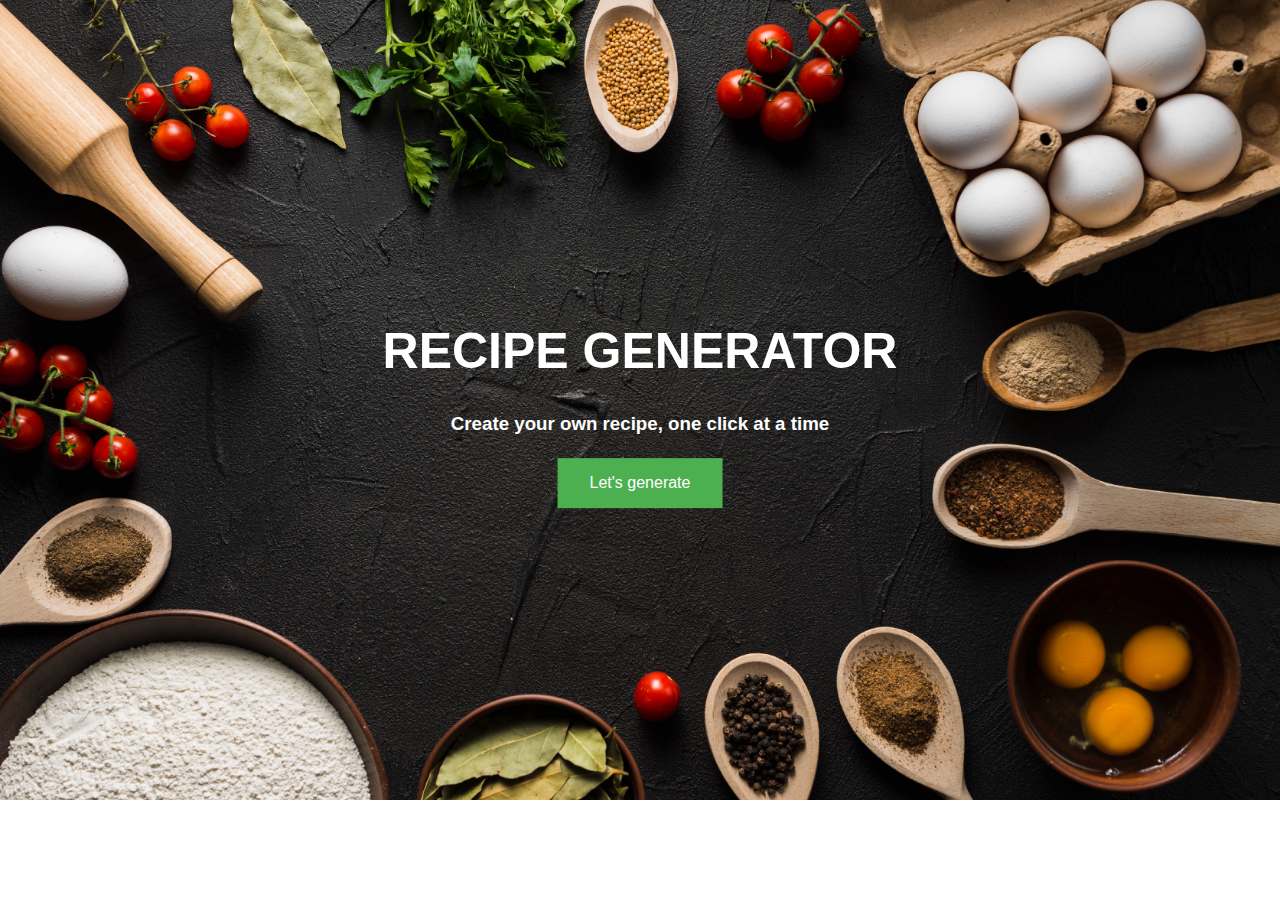
==== Bhavya and Zhuyuan's assignment/aq.html @ e7400530 "Week 2 of Web" ====
<!DOCTYPE html>
<html>
<head>
  <link rel="stylesheet" type="text/css" href="css/style.css">
 
<meta name="viewport" content="width=device-width, initial-scale=1">
<style>
.recimage {
  background-image: url("images/recipee.jpg");
  background-color: #c8a2c8;
  height: 800px;
  background-position: center;
  
  background-size: cover;
  position: relative;
}

.rectext {
  text-align: center;
  position: absolute;
  top: 50%;
  left: 50%;
  transform: translate(-50%, -50%);
  color: white;
}


</style>
</head>
<body>

<div class="recimage">
  <div class="rectext">
    <h1 style="font-size:50px">RECIPE GENERATOR</h1>
    <h3>Create your own recipe, one click at a time</h3>
    <button class="button"><span>Let's generate</span></button>
  </div>
</div>

</body>
</html>
---- Bhavya and Zhuyuan's assignment/css/style.css ----
body {
  margin: 0;
  font-family: Arial, Helvetica, sans-serif;

  background-image: url("recipee.jpg");
  background-repeat: no-repeat;
  background-position: right top;
  background-attachment: fixed;
}

h3 {
	font-family: Arial, Helvetica, sans-serif;
	font-weight: bold;
}

.button {
  background-color: #4CAF50; /* Green */
  border: none;
  color: white;
  padding: 16px 32px;
  text-align: center;
  text-decoration: none;
  display: inline-block;
  font-size: 16px;
  margin: 4px 2px;
  -webkit-transition-duration: 0.4s; /* Safari */
  transition-duration: 0.4s;
  cursor: pointer;
}

.button span {
  cursor: pointer;
  display: inline-block;
  position: relative;
  transition: 0.5s;
}

.button span:after {
  content: '\00bb';
  position: absolute;
  opacity: 0;
  top: 0;
  right: -20px;
  transition: 0.5s;
}

.button:hover span {
  padding-right: 25px;
}

.button:hover span:after {
  opacity: 1;
  right: 0;
}
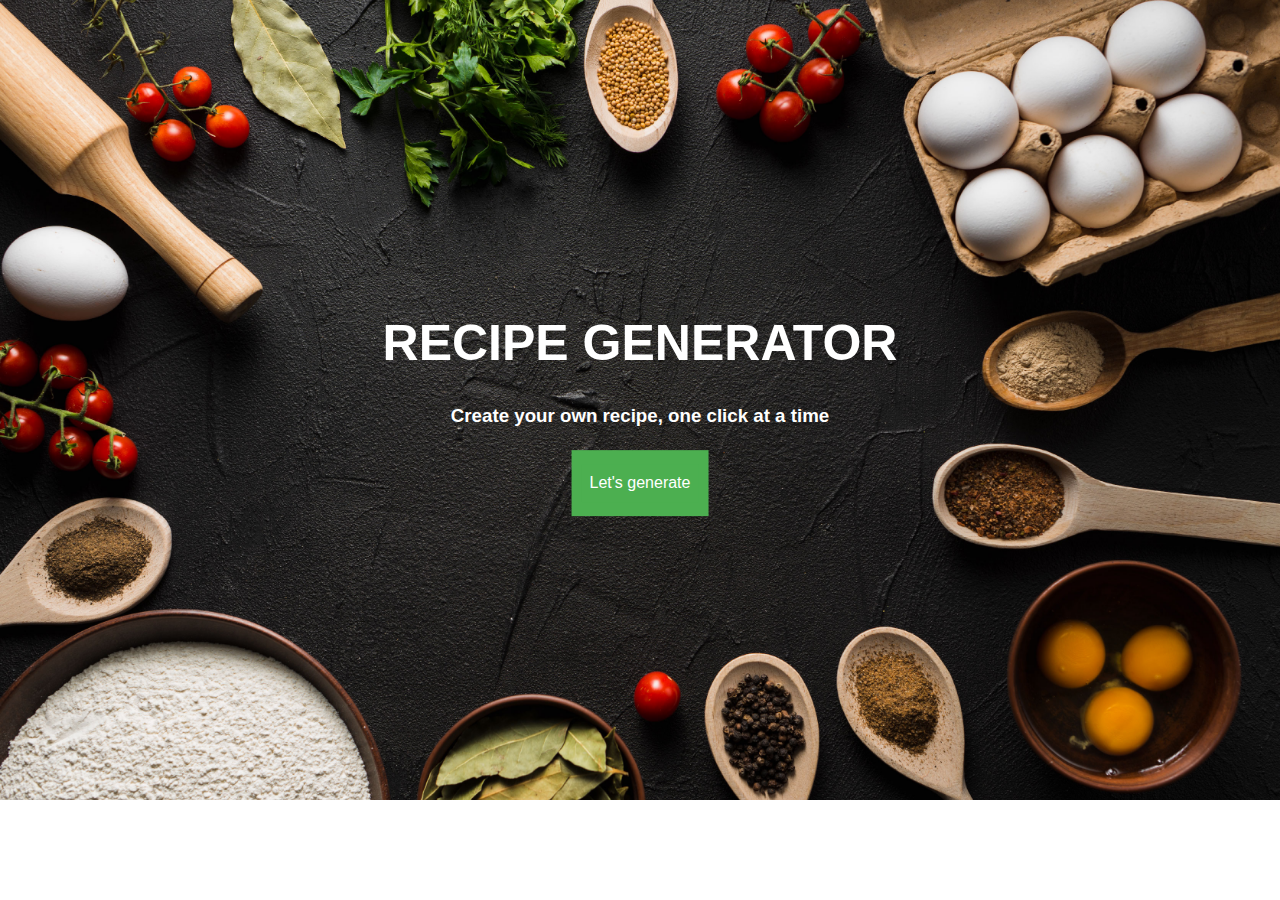
==== commit 347691bb: "new files" ====
--- a/Bhavya and Zhuyuan's assignment/aq.html
+++ b/Bhavya and Zhuyuan's assignment/aq.html
@@ -33,7 +33,9 @@
   <div class="rectext">
     <h1 style="font-size:50px">RECIPE GENERATOR</h1>
     <h3>Create your own recipe, one click at a time</h3>
-    <button class="button"><span>Let's generate</span></button>
+
+   <a href="aq2.html" class="button"><button class="button"><span>Let's generate</span></button></a>
+
   </div>
 </div>
 
--- a/Bhavya and Zhuyuan's assignment/css/style.css
+++ b/Bhavya and Zhuyuan's assignment/css/style.css
@@ -17,7 +17,7 @@
   background-color: #4CAF50; /* Green */
   border: none;
   color: white;
-  padding: 16px 32px;
+  padding: 10px 8px;
   text-align: center;
   text-decoration: none;
   display: inline-block;
